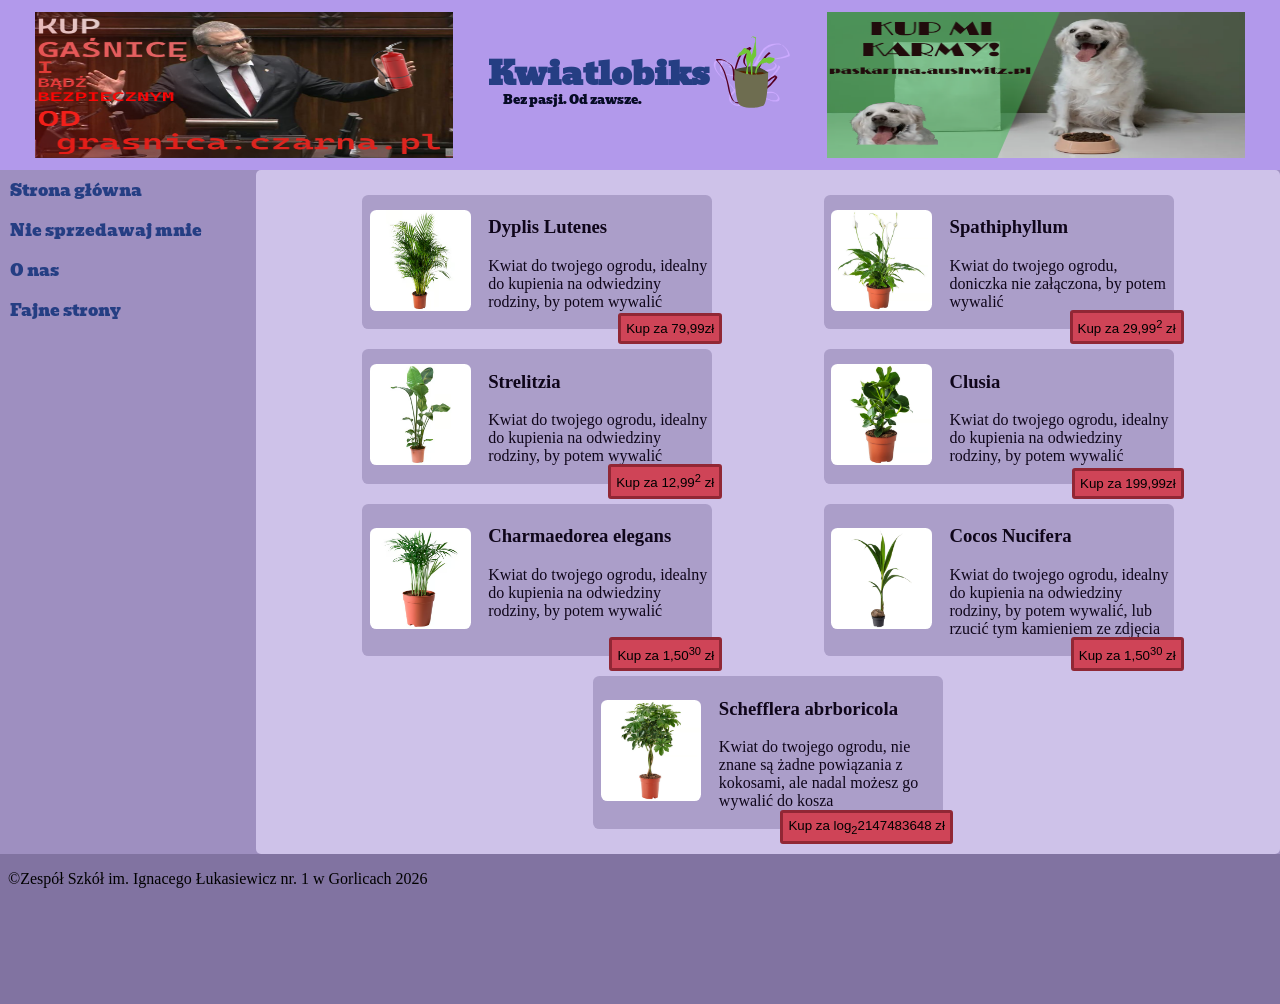
==== index.html @ eedb3e81 "create" ====
<!DOCTYPE html>
<html lang="pl">
<head>
    <meta charset="UTF-8">
    <meta name="viewport" content="width=device-width, initial-scale=1.0">
    <title>Kwiatlobiks - Sklep internetowy z kwiatami </title>
    <link rel="stylesheet" href="style.css">
    <link rel="stylesheet" href="header.css">

    <link href="https://fonts.googleapis.com/css2?family=Amarante&family=Bevan:ital@0;1&display=swap" rel="stylesheet">
    <link rel="icon" type="image/x-icon" href="logoMaybe.svg"/>

    <script src="plikiCookie.js">

    </script>

</head>
<body>
    <div id="scare" style="display: none;">
        <h2>
            Witaj użytkowniku, mamy gdzieś twoją prywatność.
        </h2>
        <p>
            Wchodząc na tę stronę wszystkie twoje informacje zostaną wysłane do wszystkich witryn, które sprzedają informacje osobiste, już przejęliśmy wszystkie twoje konta, więc miłych zakupów! Pamiętaj, wpisując swój numer konta i hasło, zyskujesz darmowe dostawy w Warszawie oraz brak emerytury.
        </p>
        <button onclick="ok()">
            Ok.
        </button>
    </div>
    <div id="content">
        <header>
            <aside class="reklama">
                <a href='https://sklep-ppoz.pl/Gasnice' target="_blank">
                    <img src="reklama-gasnica.webp">
                </a>
            </aside>


            <div class="hd_main_ele">
                <a href="index.html">
                    <span> 
                        <h1 style="margin: 0;">Kwiatlobiks</h1> 
                        <img class="logo" src="logoMaybe.svg"/>
                    </span>
                </a>
            </div>


            <aside class="reklama">
                <a href='https://demotywatory.pl/4707253/Myslelismy-ze-wiewiorki-podjada-karme-dla-ptakow-wiec' target="_blank">
                    <img src="reklamaKarmaDlaPsa.png">
                </a>
             </aside>
        </header>

        <main>
            <nav>
                <ul>
                    <li><a href="index.html">Strona główna</a></li>
                    <li><a href="deal/deal.html">Nie sprzedawaj mnie</a></li>
                    <li><a href="about.html">O nas</a></li>
                    <li><a href="fajne_strony.html">Fajne strony</a></li>
                </ul>
            </nav>
            <article>
            
                <div class="flex-container-produkty">
                    
                    <div class="produkt">
                        <div class="left">
                            <a href="stronaProduktu.htm#1" target="_self">
                                <img src="zdj_prod/kwiat1.jpg" alt="Wysokiej jakości produkt"/>
                            </a>
                        </div>
                        <div class="right">
                            <a href="stronaProduktu.htm#1" target="_self">
                                <h3>Dyplis Lutenes</h3>
                                <p>Kwiat do twojego ogrodu, idealny do kupienia na odwiedziny rodziny, by potem wywalić</p>
                                <button class="cena">Kup za 79,99zł</button>
                            </a>
                        </div>
                    </div>

                    <div class="produkt">
                        <div class="left">
                            <a href="stronaProduktu.htm#6" target="_self">
                                <img src="zdj_prod/kwiat6.jpg" alt="Wysokiej jakości produkt"/>
                            </a>
                        </div>
                        <div class="right">
                            <a href="stronaProduktu.htm#6" target="_self">
                                <h3>Spathiphyllum</h3>
                                <p>Kwiat do twojego ogrodu, doniczka nie załączona,  by potem wywalić</p>
                                <button class="cena">Kup za 29,99<sup>2</sup> zł</button>
                            </a>
                        </div>

                    </div>


                    <div class="produkt">

                        <div class="left">
                            <a href="stronaProduktu.htm#3" target="_self">
                                <img src="zdj_prod/kwiat3.jpg" alt="Wysokiej jakości produkt"/>
                            </a>
                        </div>
                        <div class="right">
                            <a href="stronaProduktu.htm#3" target="_self">
                                <h3>Strelitzia</h3>
                                <p>Kwiat do twojego ogrodu, idealny do kupienia na odwiedziny rodziny, by potem wywalić</p>
                                <button class="cena">Kup za 12,99<sup>2</sup> zł</button>
                            </a>
                        </div>

                    </div>

                    <div class="produkt">

                        <div class="left">
                            <a href="stronaProduktu1.htm#7" target="_self">
                                <img src="zdj_prod/kwiat7.jpg" alt="Wysokiej jakości produkt"/>
                            </a>
                        </div>
                        <div class="right">
                            <a href="stronaProduktu.htm#7" target="_self">
                                <h3>Clusia</h3>
                                <p>Kwiat do twojego ogrodu, idealny do kupienia na odwiedziny rodziny, by potem wywalić</p>
                                <button class="cena">Kup za 199,99zł</button>
                            </a>
                        </div>

                    </div>

                    <div class="produkt">

                        <div class="left">
                            <a href="stronaProduktu.htm#2" target="_self">
                                <img src="zdj_prod/kwiat2.jpg" alt="Wysokiej jakości produkt"/>
                            </a>
                        </div>
                        <div class="right">
                            <a href="stronaProduktu.htm#2" target="_self">
                                <h3>Charmaedorea elegans</h3>
                                <p>Kwiat do twojego ogrodu, idealny do kupienia na odwiedziny rodziny, by potem wywalić</p>
                                <button class="cena">Kup za 1,50<sup>30</sup> zł</button>
                            </a>
                        </div>

                    </div>

                    <div class="produkt">

                        <div class="left">
                            <a href="stronaProduktu.htm#4" target="_self">
                                <img src="zdj_prod/kwiat4.jpg" alt="Wysokiej jakości produkt"/>
                            </a>
                        </div>
                        <div class="right">
                            <a href="stronaProduktu.htm#4" target="_self">
                                <h3>Cocos Nucifera</h3>
                                <p>Kwiat do twojego ogrodu, idealny do kupienia na odwiedziny rodziny, by potem wywalić, lub rzucić tym kamieniem ze zdjęcia</p>
                                <button class="cena">Kup za 1,50<sup>30</sup> zł</button>
                            </a>
                        </div>

                    </div>

                    <div class="produkt">

                        <div class="left">
                            <a href="stronaProduktu.htm#5" target="_self">
                                <img src="zdj_prod/kwiat5.jpg" alt="Wysokiej jakości produkt"/>
                            </a>
                        </div>
                        <div class="right">
                            <a href="stronaProduktu.htm#5" target="_self">
                                <h3>Schefflera abrboricola</h3>
                                <p>Kwiat do twojego ogrodu, nie znane są żadne powiązania z kokosami, ale nadal możesz go wywalić do kosza</p>
                                <button class="cena">Kup za log<sub>2</sub>2147483648 zł</button>
                            </a>
                        </div>

                    </div>


            </article>
        </main>

        <iframe src="footer.htm" ></iframe>
    </div>

</body>
</html>
---- style.css ----
@property --text_color 
{
    syntax: "<color>";
    inherits: false;
    initial-value: #000000;
}
@property --inheritable_color 
{
    syntax: "<color>";
    inherits: true;
    initial-value: #000000;
}

@property --bg_color1
{
    syntax: "<color>";
    inherits: false;
    initial-value: #ffffff;
}

body
{
    min-height: 100vh;
    margin: 0;
    overflow-x: hidden;
    background-color: #9e8fc0;
}

#content
{
    position: absolute;
    left:0;
    top:0;
    z-index: 2137;
    min-height: 100vh;
    display: grid;
    grid-template-rows:170px auto 150px;
}

iframe 
{
    width: 100vw;
    border: none;
}
main 
{
    display: grid;
    grid-template: 1fr / 1fr 4fr;
}

nav
{
    background-color: #9e8fc0;
    ul{
        list-style-type: none;
        margin: 0;
        padding-left: 0;
    }

    a
    {
        display: block;
        padding: 7.5px 0;
        text-decoration: none;
        transition: 0.2s;
        color:rgb(37, 62, 131);
        padding-left: 10px;
    }

    a:hover
    {
        padding-left: 8px;
        background-color: #fff5;

    }
}

article 
{
    padding: 25px 10px ;
    border-radius: 5px;
    --bg_color1: #cec2e9;
    background-color: var(--bg_color1);
}

.flex-container-produkty
{
    gap: 20px 15px;
    justify-content: space-evenly;
    display: flex;
    flex-wrap: wrap;
}

div.produkt 
{
    position: relative;
    --inheritable_color: #0f061a;
    box-sizing: border-box;
    display: inline-block;

    width: clamp(350px, calc(33% - 30px), 600px);
    background: #ab9ec9;
    padding: 2.5px;

    display: grid;
    grid-template-columns: 1fr 2fr;
    gap: 12.5px;
    border-radius: .5vw;

    
    .left 
    {
        padding: 5px;
        grid-column: 1 / 2;
        display: flex;
        justify-content: center;
        align-items: center;
    }

    .right 
    {
        a{
            text-decoration: none;
            color: var(--inheritable_color)
        }
    }

    img
    {
        border-radius: .5vw;
        width: 100%;
    }
    /*    box-shadow: inset 0 0 5px 2px #cec2e9;

    padding: 12.5px;
    border-radius: 8%;


    img
    {
        width: 60%;

        border-radius: 8%;
        box-shadow: 0 0 5px 0px #fff;
    }
    a 
    {
        color: var(--inheritable_color);
        text-decoration: none;
    }*/
}
button.cena
{
    position: absolute;
    bottom: -15px;
    right: -10px;
    
    padding: 5px;
    cursor: pointer;
    background-color: hsl(352, 59%, 54%);
    border: 3px solid hsl(352, 58%, 36%);
    border-radius: 3px;
}

button.cena:hover, button.cena:focus
{
    background-color: hsl(352, 98%, 64%);
    border: 3px solid hsl(352, 53%, 49%);
}

button.cena:active
{
    background-color: hsl(0, 96%, 67%);
    border: 3px solid hsl(0, 69%, 51%);
}

.produkt-strona-sekcje
{
    display: grid;
    grid-template: 1fr / 150px 1fr;
    gap: 5px;

    .lewo
    {
        img {width: 99%;}
    }
}

div#scare
{
    position: absolute;
    padding: 22px;
    background-color: #fff;
    left: 0;
    right: 0;
    height: clamp(100vh, 100%, 2137vh);

    font-size: 200%;
    

    h1,h2,h3,h4,h5,h6 
    {
        background-color: #f005;
    }
    p 
    {
        background-color: #a225;
    }
}

div#scare * 
{
    padding: 15px;
    border-radius: 15px;
}

@media screen and (max-width: 662px) 
{
    main 
    {
        display:flex;
        flex-direction: column;
    }

    #content
    {
        display:flex;
        flex-direction: column;
    }
}
---- header.css ----
@property --text_color 
{
    syntax: "<color>";
    inherits: false;
    initial-value: #000000;
}
@property --inheritable_color 
{
    syntax: "<color>";
    inherits: true;
    initial-value: #000000;
}

@property --bg_color1
{
    syntax: "<color>";
    inherits: false;
    initial-value: #ffffff;
}

body 
{
    margin: 0;
}

header, nav a 
{
    font-family: "Bevan";
}

header
{
    display: flex;
    justify-content: space-evenly;
    padding: 10px 0;

    min-height: 150px;

    --bg_color1: #b299eb;
    --text_color: rgb(6, 11, 36);
    
    
    background-color: var(--bg_color1);
    color: var(--text_color);

    div.hd_main_ele
    {
        position: relative;
        padding-right: 5.2em;
        
        a
        {
            --text_color: rgb(6, 11, 36);
            color: var(--text_color);

            text-decoration: none;
        }
        
        img.logo
        {
            position: absolute;
            height: 5em;
            top:-25%;
            right: -5.2em;
        }
        span
            {
                position: relative;
                top:25%;
            }
        span::after
        {
            position: absolute;
            bottom: -10px;
            left: 15px;
            content: "Bez pasji. Od zawsze.";
            
            min-width: 200px;
            font-size: .75em;
        }
    }


    .reklama {
        box-sizing: border-box;

        width: 33%;
        height: 150px;
        
        cursor: pointer;
        border: 2px solid #0000;
        border-radius: 10px;
        /*animation: border 2s linear infinite;*/
        

        img {
            width: 100%;
            height: 100%;
        }
        
    }

}
header span
{
    z-index: 1;
    display: inline-flex;
    justify-content:center ;
    align-items: center;

    h1
    {
        --text_color: rgb(37, 62, 131);
        color: var(--text_color);
    }
    
}
@media screen and (max-width: 662px) {
    header 
    {
        flex-direction: column;
        align-items: center;
    }
    aside.reklama {width: 100%;}
    div.hd_main_ele {min-height: 100px; padding-top: 20px;}
}
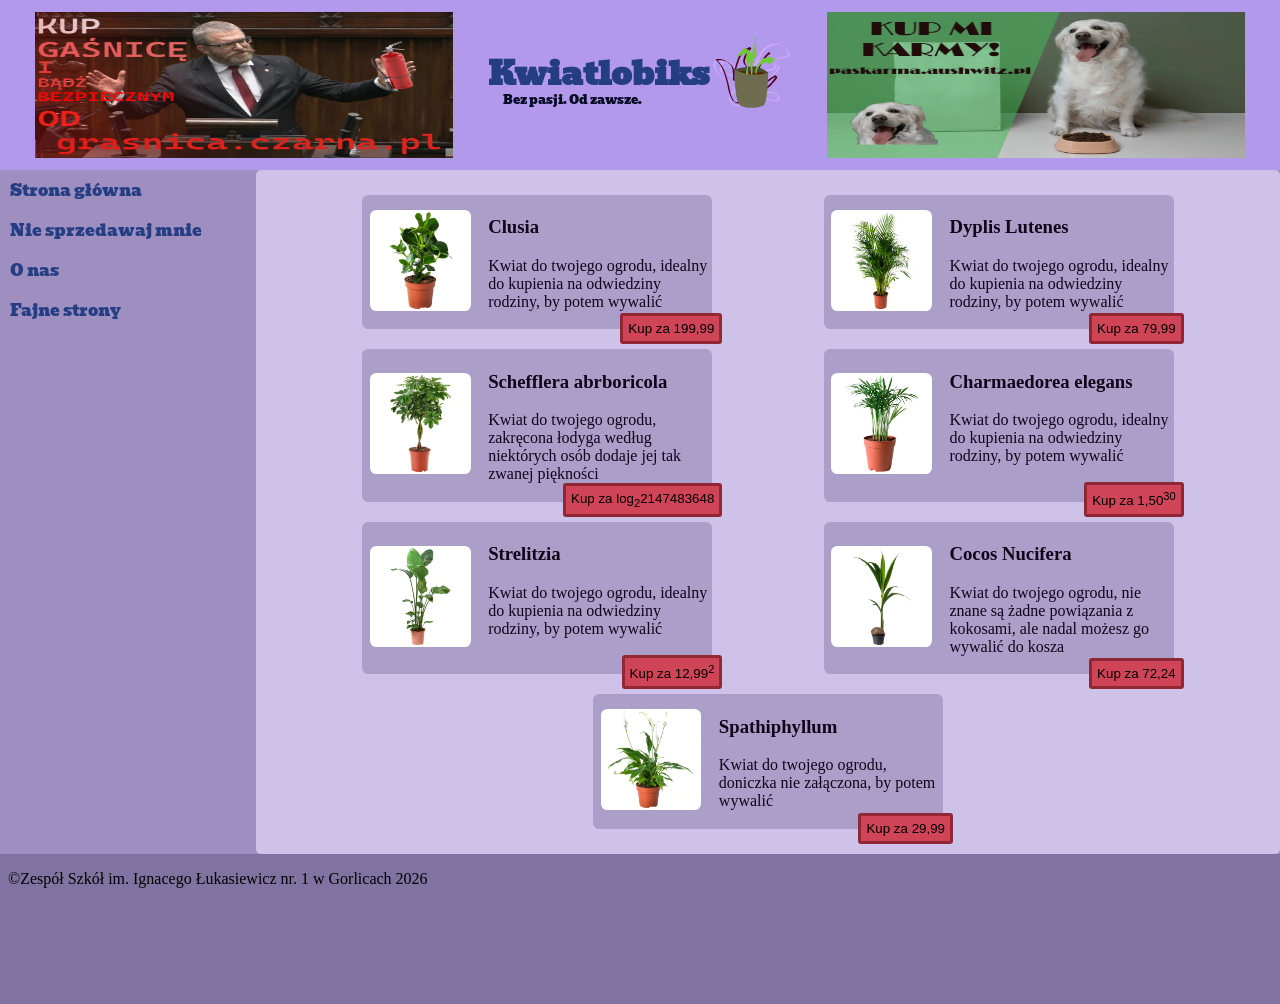
==== commit b9371541: "kinda big edit pseudo "payment" site, moved products creation to js, edited css" ====
--- a/index.html
+++ b/index.html
@@ -6,13 +6,14 @@
     <title>Kwiatlobiks - Sklep internetowy z kwiatami </title>
     <link rel="stylesheet" href="style.css">
     <link rel="stylesheet" href="header.css">
+    <link rel="stylesheet" href="products_list.css">
 
     <link href="https://fonts.googleapis.com/css2?family=Amarante&family=Bevan:ital@0;1&display=swap" rel="stylesheet">
     <link rel="icon" type="image/x-icon" href="logoMaybe.svg"/>
 
-    <script src="plikiCookie.js">
-
-    </script>
+    <script src="plikiCookie.js"></script>
+    <script src="produkty.js"></script>
+    
 
 </head>
 <body>
@@ -64,124 +65,9 @@
             </nav>
             <article>
             
-                <div class="flex-container-produkty">
+                <div class="flex-container-produkty" id="miejsce_produkt">
                     
-                    <div class="produkt">
-                        <div class="left">
-                            <a href="stronaProduktu.htm#1" target="_self">
-                                <img src="zdj_prod/kwiat1.jpg" alt="Wysokiej jakości produkt"/>
-                            </a>
-                        </div>
-                        <div class="right">
-                            <a href="stronaProduktu.htm#1" target="_self">
-                                <h3>Dyplis Lutenes</h3>
-                                <p>Kwiat do twojego ogrodu, idealny do kupienia na odwiedziny rodziny, by potem wywalić</p>
-                                <button class="cena">Kup za 79,99zł</button>
-                            </a>
-                        </div>
-                    </div>
-
-                    <div class="produkt">
-                        <div class="left">
-                            <a href="stronaProduktu.htm#6" target="_self">
-                                <img src="zdj_prod/kwiat6.jpg" alt="Wysokiej jakości produkt"/>
-                            </a>
-                        </div>
-                        <div class="right">
-                            <a href="stronaProduktu.htm#6" target="_self">
-                                <h3>Spathiphyllum</h3>
-                                <p>Kwiat do twojego ogrodu, doniczka nie załączona,  by potem wywalić</p>
-                                <button class="cena">Kup za 29,99<sup>2</sup> zł</button>
-                            </a>
-                        </div>
-
-                    </div>
-
-
-                    <div class="produkt">
-
-                        <div class="left">
-                            <a href="stronaProduktu.htm#3" target="_self">
-                                <img src="zdj_prod/kwiat3.jpg" alt="Wysokiej jakości produkt"/>
-                            </a>
-                        </div>
-                        <div class="right">
-                            <a href="stronaProduktu.htm#3" target="_self">
-                                <h3>Strelitzia</h3>
-                                <p>Kwiat do twojego ogrodu, idealny do kupienia na odwiedziny rodziny, by potem wywalić</p>
-                                <button class="cena">Kup za 12,99<sup>2</sup> zł</button>
-                            </a>
-                        </div>
-
-                    </div>
-
-                    <div class="produkt">
-
-                        <div class="left">
-                            <a href="stronaProduktu1.htm#7" target="_self">
-                                <img src="zdj_prod/kwiat7.jpg" alt="Wysokiej jakości produkt"/>
-                            </a>
-                        </div>
-                        <div class="right">
-                            <a href="stronaProduktu.htm#7" target="_self">
-                                <h3>Clusia</h3>
-                                <p>Kwiat do twojego ogrodu, idealny do kupienia na odwiedziny rodziny, by potem wywalić</p>
-                                <button class="cena">Kup za 199,99zł</button>
-                            </a>
-                        </div>
-
-                    </div>
-
-                    <div class="produkt">
-
-                        <div class="left">
-                            <a href="stronaProduktu.htm#2" target="_self">
-                                <img src="zdj_prod/kwiat2.jpg" alt="Wysokiej jakości produkt"/>
-                            </a>
-                        </div>
-                        <div class="right">
-                            <a href="stronaProduktu.htm#2" target="_self">
-                                <h3>Charmaedorea elegans</h3>
-                                <p>Kwiat do twojego ogrodu, idealny do kupienia na odwiedziny rodziny, by potem wywalić</p>
-                                <button class="cena">Kup za 1,50<sup>30</sup> zł</button>
-                            </a>
-                        </div>
-
-                    </div>
-
-                    <div class="produkt">
-
-                        <div class="left">
-                            <a href="stronaProduktu.htm#4" target="_self">
-                                <img src="zdj_prod/kwiat4.jpg" alt="Wysokiej jakości produkt"/>
-                            </a>
-                        </div>
-                        <div class="right">
-                            <a href="stronaProduktu.htm#4" target="_self">
-                                <h3>Cocos Nucifera</h3>
-                                <p>Kwiat do twojego ogrodu, idealny do kupienia na odwiedziny rodziny, by potem wywalić, lub rzucić tym kamieniem ze zdjęcia</p>
-                                <button class="cena">Kup za 1,50<sup>30</sup> zł</button>
-                            </a>
-                        </div>
-
-                    </div>
-
-                    <div class="produkt">
-
-                        <div class="left">
-                            <a href="stronaProduktu.htm#5" target="_self">
-                                <img src="zdj_prod/kwiat5.jpg" alt="Wysokiej jakości produkt"/>
-                            </a>
-                        </div>
-                        <div class="right">
-                            <a href="stronaProduktu.htm#5" target="_self">
-                                <h3>Schefflera abrboricola</h3>
-                                <p>Kwiat do twojego ogrodu, nie znane są żadne powiązania z kokosami, ale nadal możesz go wywalić do kosza</p>
-                                <button class="cena">Kup za log<sub>2</sub>2147483648 zł</button>
-                            </a>
-                        </div>
-
-                    </div>
+                    
 
 
             </article>
@@ -189,6 +75,38 @@
 
         <iframe src="footer.htm" ></iframe>
     </div>
+    <script>
+        stworz_prod();
 
+        let ile_produkty = 7, comleted = [];
+
+        for(let i = 0; i < ile_produkty; ++i)
+            comleted[i] = false;
+
+        let num;
+
+        let done = false;
+        
+        for(let i = 0; i < ile_produkty; i++)
+        {
+            let isCompl = false;
+
+            while(!isCompl)
+            { 
+                num = Math.floor(Math.random() * (ile_produkty - 1 + 1)) + 1;
+                console.log(num);
+                if(!comleted[num - 1]) 
+                {
+                    comleted[num - 1] = true;
+                    isCompl = true;
+                }
+            }               
+                console.log(num);
+                comleted[num - 1] = true;
+                document.getElementById("miejsce_produkt").innerHTML += generate_shop_prod(num);
+  
+
+        }
+    </script>
 </body>
 </html>
--- a/style.css
+++ b/style.css
@@ -83,71 +83,33 @@
     background-color: var(--bg_color1);
 }
 
-.flex-container-produkty
+div#scare
 {
-    gap: 20px 15px;
-    justify-content: space-evenly;
-    display: flex;
-    flex-wrap: wrap;
+    position:absolute;
+    padding: 22px;
+    background-color: #fff;
+    top: 0;
+    left: 0;
+    right: 0;
+    bottom: 0;
+
+    font-size: 100%;
+    
+
+    h1,h2,h3,h4,h5,h6 
+    {
+        background-color: #f005;
+    }
+    p 
+    {
+        background-color: #a225;
+    }
 }
 
-div.produkt 
+div#scare * 
 {
-    position: relative;
-    --inheritable_color: #0f061a;
-    box-sizing: border-box;
-    display: inline-block;
-
-    width: clamp(350px, calc(33% - 30px), 600px);
-    background: #ab9ec9;
-    padding: 2.5px;
-
-    display: grid;
-    grid-template-columns: 1fr 2fr;
-    gap: 12.5px;
-    border-radius: .5vw;
-
-    
-    .left 
-    {
-        padding: 5px;
-        grid-column: 1 / 2;
-        display: flex;
-        justify-content: center;
-        align-items: center;
-    }
-
-    .right 
-    {
-        a{
-            text-decoration: none;
-            color: var(--inheritable_color)
-        }
-    }
-
-    img
-    {
-        border-radius: .5vw;
-        width: 100%;
-    }
-    /*    box-shadow: inset 0 0 5px 2px #cec2e9;
-
-    padding: 12.5px;
-    border-radius: 8%;
-
-
-    img
-    {
-        width: 60%;
-
-        border-radius: 8%;
-        box-shadow: 0 0 5px 0px #fff;
-    }
-    a 
-    {
-        color: var(--inheritable_color);
-        text-decoration: none;
-    }*/
+    padding: 15px;
+    border-radius: 15px;
 }
 button.cena
 {
@@ -174,55 +136,9 @@
     border: 3px solid hsl(0, 69%, 51%);
 }
 
-.produkt-strona-sekcje
-{
-    display: grid;
-    grid-template: 1fr / 150px 1fr;
-    gap: 5px;
-
-    .lewo
-    {
-        img {width: 99%;}
-    }
-}
-
-div#scare
-{
-    position: absolute;
-    padding: 22px;
-    background-color: #fff;
-    left: 0;
-    right: 0;
-    height: clamp(100vh, 100%, 2137vh);
-
-    font-size: 200%;
-    
-
-    h1,h2,h3,h4,h5,h6 
-    {
-        background-color: #f005;
-    }
-    p 
-    {
-        background-color: #a225;
-    }
-}
-
-div#scare * 
-{
-    padding: 15px;
-    border-radius: 15px;
-}
-
 @media screen and (max-width: 662px) 
 {
-    main 
-    {
-        display:flex;
-        flex-direction: column;
-    }
-
-    #content
+    #content, main 
     {
         display:flex;
         flex-direction: column;
--- a/header.css
+++ b/header.css
@@ -16,11 +16,6 @@
     syntax: "<color>";
     inherits: false;
     initial-value: #ffffff;
-}
-
-body 
-{
-    margin: 0;
 }
 
 header, nav a 
--- a/products_list.css
+++ b/products_list.css
@@ -0,0 +1,49 @@
+.flex-container-produkty
+{
+    gap: 20px 15px;
+    justify-content: space-evenly;
+    display: flex;
+    flex-wrap: wrap;
+}
+
+div.produkt 
+{
+    position: relative;
+    --inheritable_color: #0f061a;
+    box-sizing: border-box;
+    display: inline-block;
+
+    width: clamp(350px, calc(33% - 30px), 600px);
+    background: #ab9ec9;
+    padding: 2.5px;
+
+    display: grid;
+    grid-template-columns: 1fr 2fr;
+    gap: 12.5px;
+    border-radius: .5vw;
+
+    
+    .left 
+    {
+        padding: 5px;
+        grid-column: 1 / 2;
+        display: flex;
+        justify-content: center;
+        align-items: center;
+    }
+
+    .right 
+    {
+        a{
+            text-decoration: none;
+            color: var(--inheritable_color)
+        }
+    }
+
+    img
+    {
+        border-radius: .5vw;
+        width: 100%;
+    }
+
+}
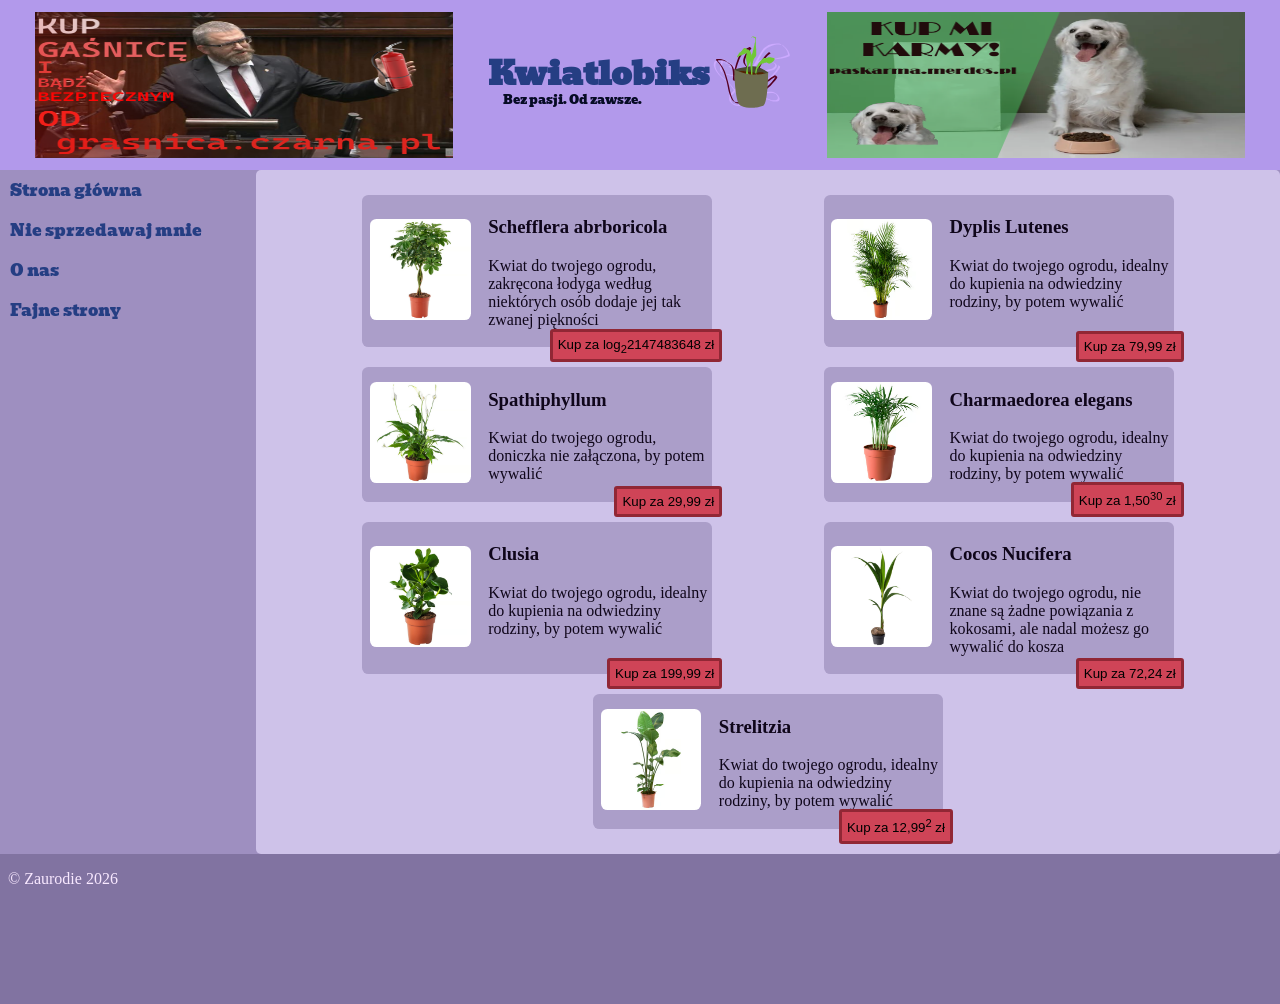
==== commit 02d02dbe: "Added more payment, and sorted files a bit yes" ====
--- a/index.html
+++ b/index.html
@@ -4,15 +4,15 @@
     <meta charset="UTF-8">
     <meta name="viewport" content="width=device-width, initial-scale=1.0">
     <title>Kwiatlobiks - Sklep internetowy z kwiatami </title>
-    <link rel="stylesheet" href="style.css">
-    <link rel="stylesheet" href="header.css">
-    <link rel="stylesheet" href="products_list.css">
+    <link rel="stylesheet" href="css/style.css">
+    <link rel="stylesheet" href="css/header.css">
+    <link rel="stylesheet" href="css/products_list.css">
 
     <link href="https://fonts.googleapis.com/css2?family=Amarante&family=Bevan:ital@0;1&display=swap" rel="stylesheet">
-    <link rel="icon" type="image/x-icon" href="logoMaybe.svg"/>
+    <link rel="icon" type="image/x-icon" href="imgs/logoMaybe.svg"/>
 
-    <script src="plikiCookie.js"></script>
-    <script src="produkty.js"></script>
+    <script src="js/plikiCookie.js"></script>
+    <script src="js/produkty.js"></script>
     
 
 </head>
@@ -32,7 +32,7 @@
         <header>
             <aside class="reklama">
                 <a href='https://sklep-ppoz.pl/Gasnice' target="_blank">
-                    <img src="reklama-gasnica.webp">
+                    <img src="imgs/reklama-gasnica.webp">
                 </a>
             </aside>
 
@@ -41,7 +41,7 @@
                 <a href="index.html">
                     <span> 
                         <h1 style="margin: 0;">Kwiatlobiks</h1> 
-                        <img class="logo" src="logoMaybe.svg"/>
+                        <img class="logo" src="imgs/logoMaybe.svg"/>
                     </span>
                 </a>
             </div>
@@ -49,7 +49,7 @@
 
             <aside class="reklama">
                 <a href='https://demotywatory.pl/4707253/Myslelismy-ze-wiewiorki-podjada-karme-dla-ptakow-wiec' target="_blank">
-                    <img src="reklamaKarmaDlaPsa.png">
+                    <img src="imgs/reklamaKarmaDlaPsa.png">
                 </a>
              </aside>
         </header>
@@ -59,8 +59,8 @@
                 <ul>
                     <li><a href="index.html">Strona główna</a></li>
                     <li><a href="deal/deal.html">Nie sprzedawaj mnie</a></li>
-                    <li><a href="about.html">O nas</a></li>
-                    <li><a href="fajne_strony.html">Fajne strony</a></li>
+                    <li><a href="html/about.html">O nas</a></li>
+                    <li><a href="html/fajne_strony.html">Fajne strony</a></li>
                 </ul>
             </nav>
             <article>
@@ -73,7 +73,7 @@
             </article>
         </main>
 
-        <iframe src="footer.htm" ></iframe>
+        <iframe src="html/footer.htm" ></iframe>
     </div>
     <script>
         stworz_prod();
--- a/css/style.css
+++ b/css/style.css
@@ -0,0 +1,160 @@
+@property --text_color 
+{
+    syntax: "<color>";
+    inherits: false;
+    initial-value: #000000;
+}
+@property --inheritable_color 
+{
+    syntax: "<color>";
+    inherits: true;
+    initial-value: #000000;
+}
+
+@property --bg_color1
+{
+    syntax: "<color>";
+    inherits: false;
+    initial-value: #ffffff;
+}
+
+body
+{
+    min-height: 100vh;
+    margin: 0;
+    overflow-x: hidden;
+    background-color: #9e8fc0;
+}
+
+#content
+{
+    position: absolute;
+    left:0;
+    top:0;
+    z-index: 2137;
+    min-height: 100vh;
+    display: grid;
+    grid-template-rows:170px auto 150px;
+}
+
+iframe 
+{
+    width: 100vw;
+    border: none;
+}
+main 
+{
+    display: grid;
+    grid-template: 1fr / 1fr 4fr;
+}
+
+nav
+{
+    background-color: #9e8fc0;
+    ul{
+        list-style-type: none;
+        margin: 0;
+        padding-left: 0;
+    }
+
+    a
+    {
+        display: block;
+        padding: 7.5px 0;
+        text-decoration: none;
+        transition: 0.2s;
+        color:rgb(37, 62, 131);
+        padding-left: 10px;
+    }
+
+    a:hover
+    {
+        padding-left: 8px;
+        background-color: #fff5;
+
+    }
+}
+
+article 
+{
+    padding: 25px 10px ;
+    border-radius: 5px;
+    --bg_color1: #cec2e9;
+    background-color: var(--bg_color1);
+}
+
+div#scare
+{
+    position:absolute;
+    padding: 22px;
+    padding-top: 30vh;
+    background-color: #fff;
+    top: -30vh;
+    left: 0;
+    right: 0;
+    bottom: -30vh;
+
+    font-size: 100%;
+    
+
+    h1,h2,h3,h4,h5,h6 
+    {
+        background-color: #f005;
+    }
+    p 
+    {
+        background-color: #a225;
+    }
+}
+
+div#scare * 
+{
+    padding: 15px;
+    border-radius: 15px;
+}
+button.cena
+{
+    position: absolute;
+    bottom: -15px;
+    right: -10px;
+    
+    padding: 5px;
+    cursor: pointer;
+    background-color: hsl(352, 59%, 54%);
+    border: 3px solid hsl(352, 58%, 36%);
+    border-radius: 3px;
+}
+
+button.cena:hover, button.cena:focus
+{
+    background-color: hsl(352, 98%, 64%);
+    border: 3px solid hsl(352, 53%, 49%);
+}
+
+button.cena:active
+{
+    background-color: hsl(0, 96%, 67%);
+    border: 3px solid hsl(0, 69%, 51%);
+}
+
+.fajne_strony 
+{
+    a
+    {
+        color: #334ee6;
+        text-decoration: none;
+    }
+    a:hover 
+    {
+        text-decoration: solid underline;
+    }
+}
+
+@media screen and (max-width: 662px) 
+{
+    #content, main 
+    {
+        display:flex;
+        flex-direction: column;
+    }
+}
--- a/css/header.css
+++ b/css/header.css
@@ -0,0 +1,121 @@
+@property --text_color 
+{
+    syntax: "<color>";
+    inherits: false;
+    initial-value: #000000;
+}
+@property --inheritable_color 
+{
+    syntax: "<color>";
+    inherits: true;
+    initial-value: #000000;
+}
+
+@property --bg_color1
+{
+    syntax: "<color>";
+    inherits: false;
+    initial-value: #ffffff;
+}
+
+header, nav a 
+{
+    font-family: "Bevan";
+}
+
+header
+{
+    display: flex;
+    justify-content: space-evenly;
+    padding: 10px 0;
+
+    min-height: 150px;
+
+    --bg_color1: #b299eb;
+    --text_color: rgb(6, 11, 36);
+    
+    
+    background-color: var(--bg_color1);
+    color: var(--text_color);
+
+    div.hd_main_ele
+    {
+        position: relative;
+        padding-right: 5.2em;
+        
+        a
+        {
+            --text_color: rgb(6, 11, 36);
+            color: var(--text_color);
+
+            text-decoration: none;
+        }
+        
+        img.logo
+        {
+            position: absolute;
+            height: 5em;
+            top:-25%;
+            right: -5.2em;
+        }
+        span
+            {
+                position: relative;
+                top:25%;
+            }
+        span::after
+        {
+            position: absolute;
+            bottom: -10px;
+            left: 15px;
+            content: "Bez pasji. Od zawsze.";
+            
+            min-width: 200px;
+            font-size: .75em;
+        }
+    }
+
+
+    .reklama {
+        box-sizing: border-box;
+
+        width: 33%;
+        height: 150px;
+        
+        cursor: pointer;
+        border: 2px solid #0000;
+        border-radius: 10px;
+        /*animation: border 2s linear infinite;*/
+        
+
+        img {
+            width: 100%;
+            height: 100%;
+        }
+        
+    }
+
+}
+header span
+{
+    z-index: 1;
+    display: inline-flex;
+    justify-content:center ;
+    align-items: center;
+
+    h1
+    {
+        --text_color: rgb(37, 62, 131);
+        color: var(--text_color);
+    }
+    
+}
+@media screen and (max-width: 662px) {
+    header 
+    {
+        flex-direction: column;
+        align-items: center;
+    }
+    aside.reklama {width: 100%;}
+    div.hd_main_ele {min-height: 100px; padding-top: 20px;}
+}
--- a/css/products_list.css
+++ b/css/products_list.css
@@ -0,0 +1,49 @@
+.flex-container-produkty
+{
+    gap: 20px 15px;
+    justify-content: space-evenly;
+    display: flex;
+    flex-wrap: wrap;
+}
+
+div.produkt 
+{
+    position: relative;
+    --inheritable_color: #0f061a;
+    box-sizing: border-box;
+    display: inline-block;
+
+    width: clamp(350px, calc(33% - 30px), 600px);
+    background: #ab9ec9;
+    padding: 2.5px;
+
+    display: grid;
+    grid-template-columns: 1fr 2fr;
+    gap: 12.5px;
+    border-radius: .5vw;
+
+    
+    .left 
+    {
+        padding: 5px;
+        grid-column: 1 / 2;
+        display: flex;
+        justify-content: center;
+        align-items: center;
+    }
+
+    .right 
+    {
+        a{
+            text-decoration: none;
+            color: var(--inheritable_color)
+        }
+    }
+
+    img
+    {
+        border-radius: .5vw;
+        width: 100%;
+    }
+
+}
